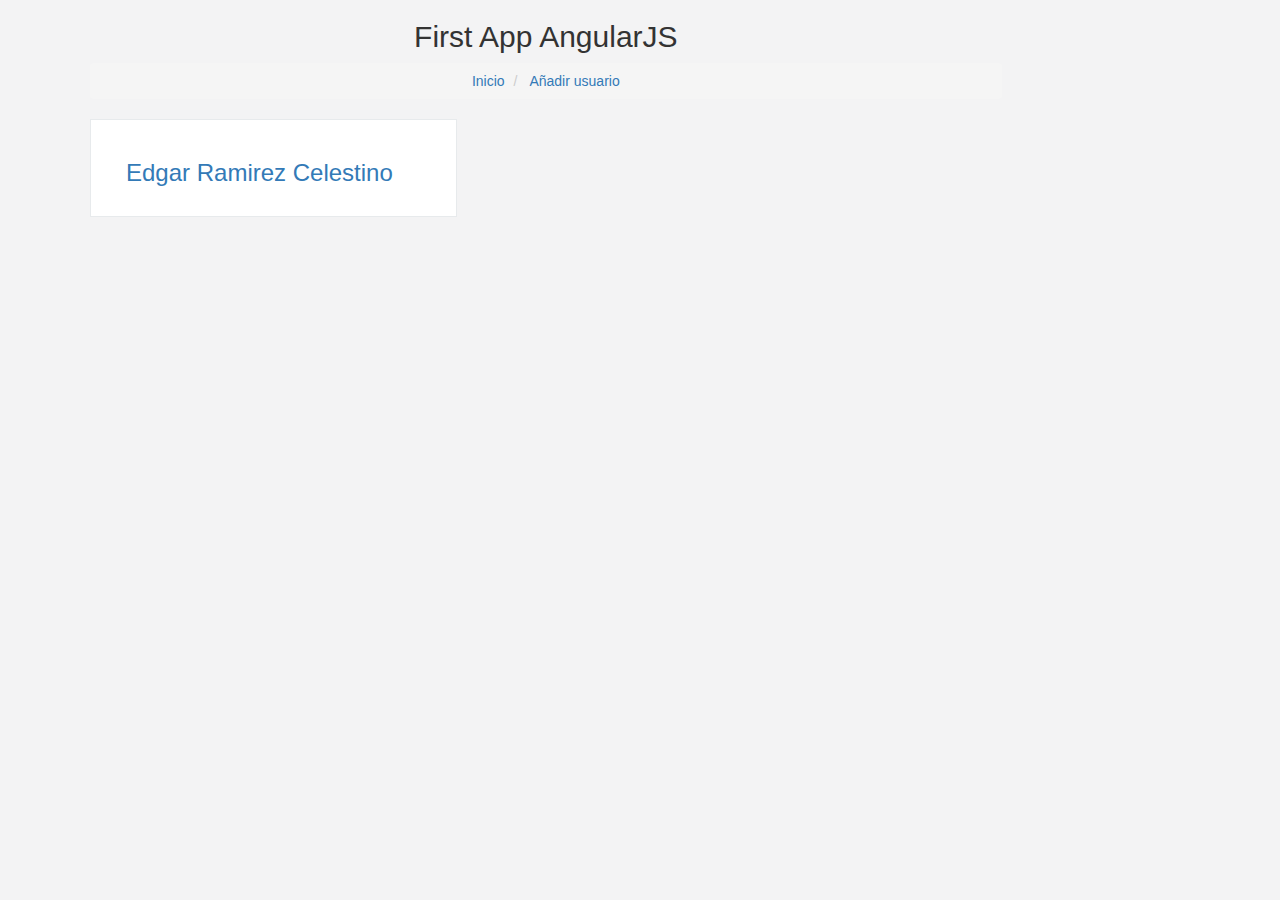
==== index.html @ 6dfc8a7c "first commit" ====
<!DOCTYPE html>
<html ng-app="app">
<head>
  <meta charset="utf-8">
  <title>Test AngularJS</title>
  <link rel="stylesheet" href="css/font-awesome.css">
  <link rel="stylesheet" href="css/bootstrap.min.css">
  <link rel="stylesheet" type="text/css" href="css/styles.css">

</head>
<body class="gray-bg" ng-controller="appController">

<!-- Page Content -->
<div class="container">
  <div class="row">
    <div class="col-lg-12 text-center">

      <!--añadimos aquí el controlador appController ya que será donde mostremos los usuarios-->
      <div class="row wrapper border-bottom white-bg page-heading">
        <div class="col-lg-10">
          <h2>First App AngularJS</h2>
          <ol class="breadcrumb">
            <li>
              <a href="#">Inicio</a>
            </li>
            <li>
              <a href="#/addPerson">Añadir usuario</a>
            </li>
          </ol>
        </div>
        <div class="col-lg-2">
        </div>
      </div>

    </div>
  </div><!-- /.row -->

  <div class="wrapper wrapper-content">
  <div class="row">
    <!--aquí es donde cargarán todas las vistas dependiendo de la url-->
    <div class="col-lg-12" ng-view></div>
  </div>
  </div>

</div><!-- /.container -->

<script src= "js/angular.js" type="text/javascript"></script>
<script src= "js/app.js" type="text/javascript"></script>
<script src= "js/controllers.js" type="text/javascript"></script>

</body>
</html>
---- css/styles.css ----
.gray-bg {
	background-color: #f3f3f4;
}

.wrapper-content {
	padding: 20px 10px 40px;
}

.wrapper {
	padding: 0 20px;
}

.contact-box {
	background-color: #ffffff;
	border: 1px solid #e7eaec;
	padding: 20px;
	margin-bottom: 20px;
}

.ibox {
	clear: both;
	margin-bottom: 25px;
	margin-top: 0;
	padding: 0;
}

.ibox-title {
	-moz-border-bottom-colors: none;
	-moz-border-left-colors: none;
	-moz-border-right-colors: none;
	-moz-border-top-colors: none;
	background-color: #ffffff;
	border-color: #e7eaec;
	border-image: none;
	border-style: solid solid none;
	border-width: 3px 0 0;
	color: inherit;
	margin-bottom: 0;
	padding: 14px 15px 7px;
	min-height: 48px;
}

.ibox-title h5 {
	display: inline-block;
	font-size: 14px;
	margin: 0 0 7px;
	padding: 0;
	text-overflow: ellipsis;
	float: left;
}

.ibox-content {
	clear: both;
}

.ibox-content {
	background-color: #ffffff;
	color: inherit;
	padding: 15px 20px 20px 20px;
	border-color: #e7eaec;
	border-image: none;
	border-style: solid solid none;
	border-width: 1px 0;
}

.ibox-tools {
	display: block;
	float: none;
	margin-top: 0;
	position: relative;
	padding: 0;
	text-align: right;
}
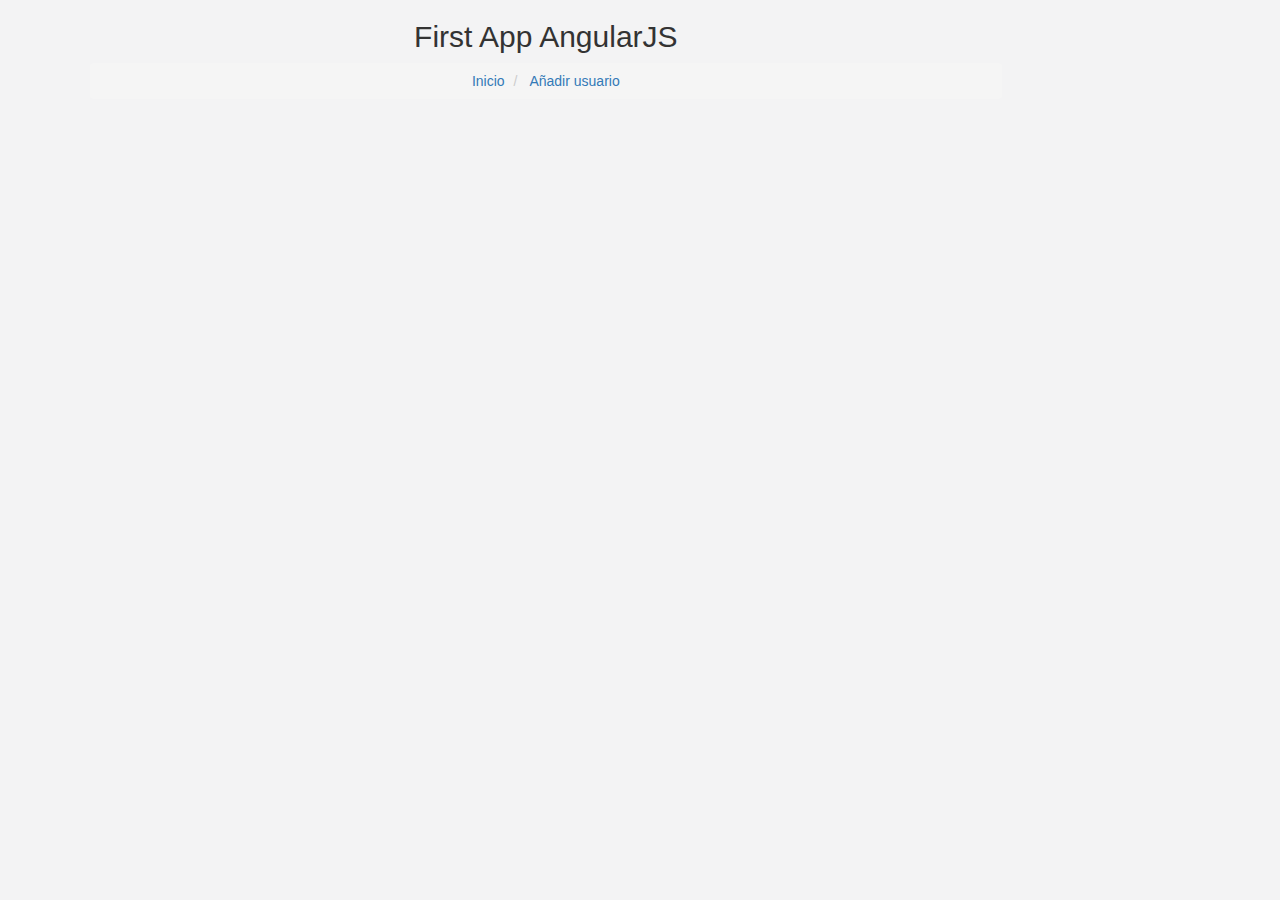
==== commit e78cba7f: "update script angular" ====
--- a/index.html
+++ b/index.html
@@ -1,14 +1,17 @@
 <!DOCTYPE html>
-<html ng-app="app">
+<html>
 <head>
   <meta charset="utf-8">
   <title>Test AngularJS</title>
   <link rel="stylesheet" href="css/font-awesome.css">
   <link rel="stylesheet" href="css/bootstrap.min.css">
   <link rel="stylesheet" type="text/css" href="css/styles.css">
+	
+  <script src="js/angular.min.js"></script>
+  <script src="js/angular-route.min.js"></script>
 
 </head>
-<body class="gray-bg" ng-controller="appController">
+<body class="gray-bg" ng-app="app" ng-controller="appController">
 
 <!-- Page Content -->
 <div class="container">
@@ -44,7 +47,7 @@
 
 </div><!-- /.container -->
 
-<script src= "js/angular.js" type="text/javascript"></script>
+
 <script src= "js/app.js" type="text/javascript"></script>
 <script src= "js/controllers.js" type="text/javascript"></script>
 
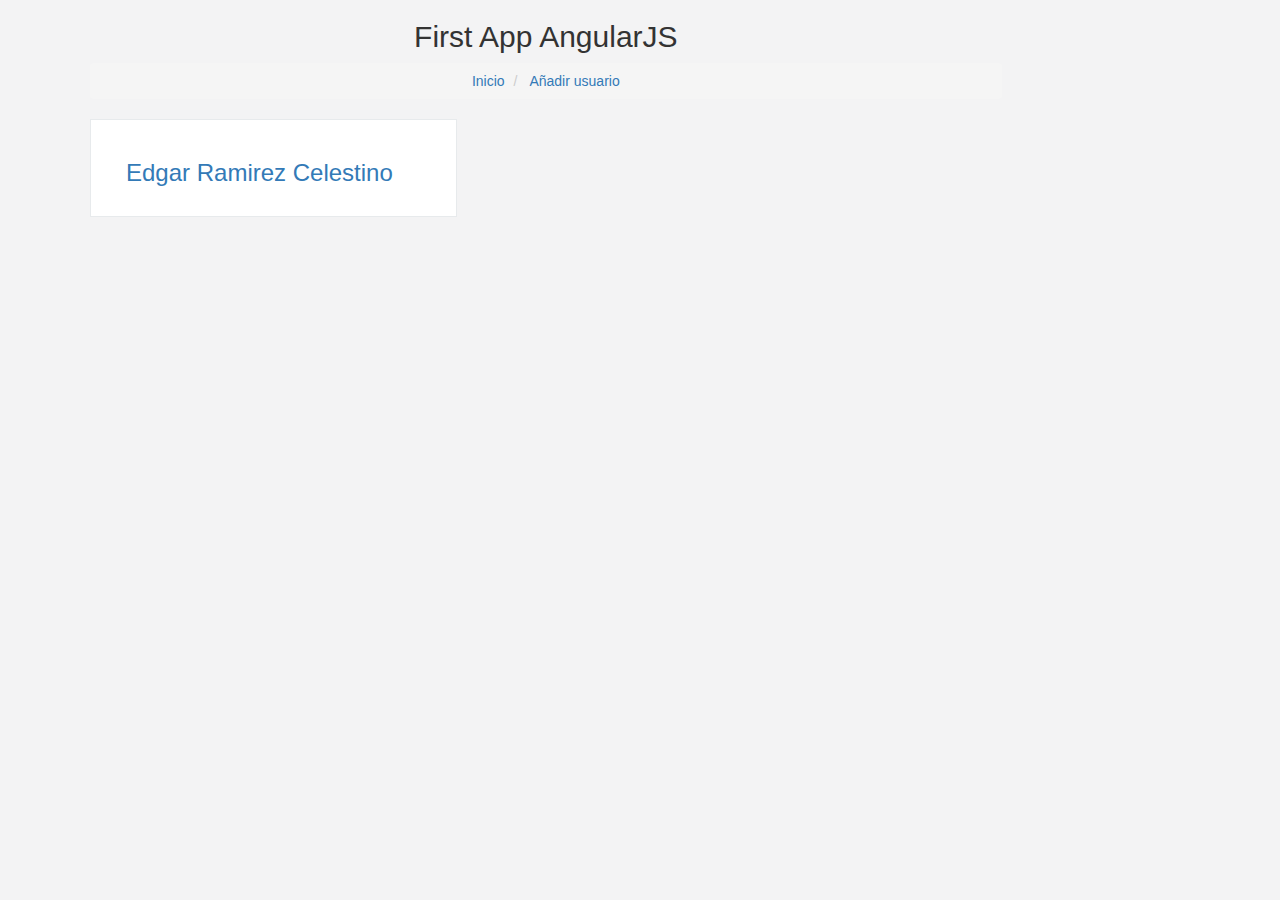
==== commit 8a20d66d: "fix url inicio" ====
--- a/index.html
+++ b/index.html
@@ -24,7 +24,7 @@
           <h2>First App AngularJS</h2>
           <ol class="breadcrumb">
             <li>
-              <a href="#">Inicio</a>
+              <a href="#/">Inicio</a>
             </li>
             <li>
               <a href="#/addPerson">Añadir usuario</a>
